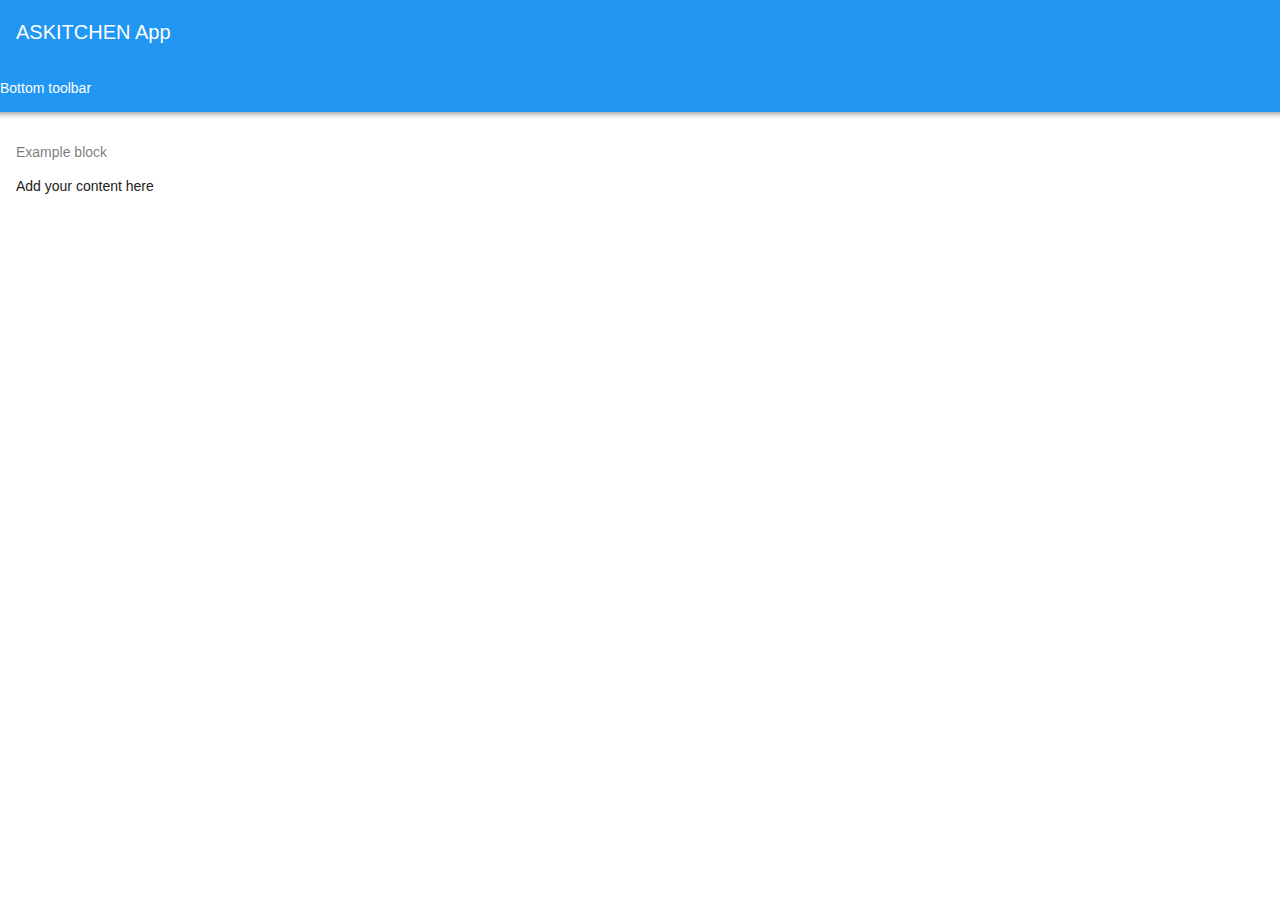
==== www/index.html @ 6a5e93dc "first commit" ====
<!DOCTYPE html>
<html>
  <head>
    <meta charset="utf-8">
    <meta name="viewport" content="width=device-width, initial-scale=1, maximum-scale=1, minimum-scale=1, user-scalable=no, minimal-ui, viewport-fit=cover">
    <meta name="apple-mobile-web-app-capable" content="yes">
    <meta name="theme-color" content="#2196f3">
    <title>Simple App</title>
    <link rel="stylesheet" href="css/framework7.min.css">
    <link rel="stylesheet" href="css/main.css">
  </head>
  <body>
    <div id="app">
      <div class="statusbar"></div>
      <div class="view view-main">
        <div data-name="home" class="page">

          <div class="navbar">
            <div class="navbar-inner">
              <div class="title">ASKITCHEN App</div>
            </div>
          </div>

          <div class="toolbar">
            <div class="toolbar-inner">
              Bottom toolbar
            </div>
          </div>

          <div class="page-content">
            <div class="block-title">Example block</div>
            <div class="block">
              Add your content here
            </div>
          </div>
        </div>
      </div>
    </div>
    <!-- -->
    <script src="cordova.js"></script>
    <!-- -->
    <script type="text/javascript" src="js/framework7.min.js"></script>
    <script type="text/javascript" src="js/main.js"></script>
  </body>
</html>
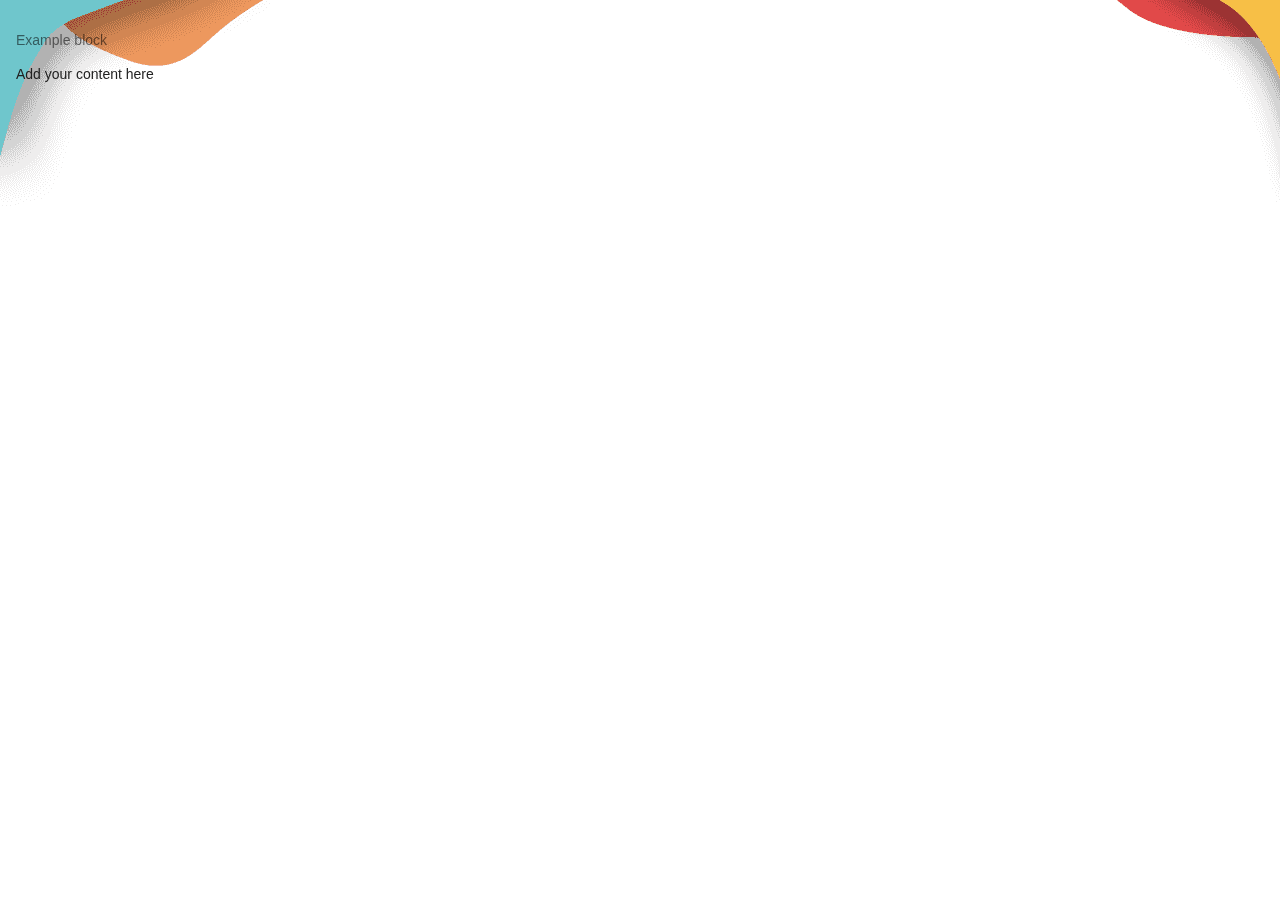
==== commit aab9f1bf: "update" ====
--- a/www/index.html
+++ b/www/index.html
@@ -15,7 +15,7 @@
       <div class="view view-main">
         <div data-name="home" class="page">
 
-          <div class="navbar">
+          <!-- <div class="navbar">
             <div class="navbar-inner">
               <div class="title">ASKITCHEN App</div>
             </div>
@@ -25,7 +25,7 @@
             <div class="toolbar-inner">
               Bottom toolbar
             </div>
-          </div>
+          </div> -->
 
           <div class="page-content">
             <div class="block-title">Example block</div>
--- a/www/css/main.css
+++ b/www/css/main.css
@@ -0,0 +1,90 @@
+.page {
+    /* font-family: "centabel"; */
+    background: url("../img/back.png") no-repeat center center fixed !important;
+    background-size: cover !important;
+}
+h1 {
+    margin-top: 50px;
+    font-size: 32px;
+}
+.row {
+    margin-bottom: 10px;
+}
+.row.item {
+    padding: 0 15px;
+    /* height: 100%; */
+}
+.col-33.tablet-33 {
+    height: 91px;
+}
+.col-33.tablet-33.title {
+    text-align: center;
+}
+.col-50.tablet-50 {
+    padding: 0 15px;
+    font-size: 24px;
+    display: flex;
+}
+.col-100.tablet-100.grid {
+    border-radius: 10px;
+    border: 1px solid #ababab;
+}
+
+img.img-logo {
+    width: 140px;
+    display: block;
+    margin: 60px auto 0 auto;
+}
+
+.md .list {
+    margin: 0;
+}
+span.item-store, span.item-whouse {
+    font-size: 24px;
+    font-weight: bold;
+}
+img.img-product {
+    width: 65px;
+    height: auto;
+}
+
+input.search {
+    width: 50%;
+    color: #000;
+    font-size: 32px;
+    border: 1px solid #ababab;
+    border-radius: 10px;
+    padding: 5px;
+}
+button.button.col.button-round.btn-submit {
+    background: #ff0000;
+    width: 100px !important;
+    font-size: 14px;
+    color: #fff;
+}
+button.button.col.button-round.btn-scan,
+button.button.col.button-round.btn-reset {
+    background: #03274e;
+    width: 100px !important;
+    font-size: 14px;
+    color: #fff;
+}
+button.button.col.button-round.btn-clear {
+    background: #fff;
+    width: 70px !important;
+    border: 1px solid #ababab;
+    font-size: 12px;
+    color: #000;
+    margin-top: 17px;
+}
+
+table.grid {
+    width: 100%;
+    font-size: 14px;
+    border-spacing: 0;
+}
+table.grid > tbody > tr > td {
+    width: 20%;
+    text-align: center;
+    border-right: solid 1px #ababab;
+}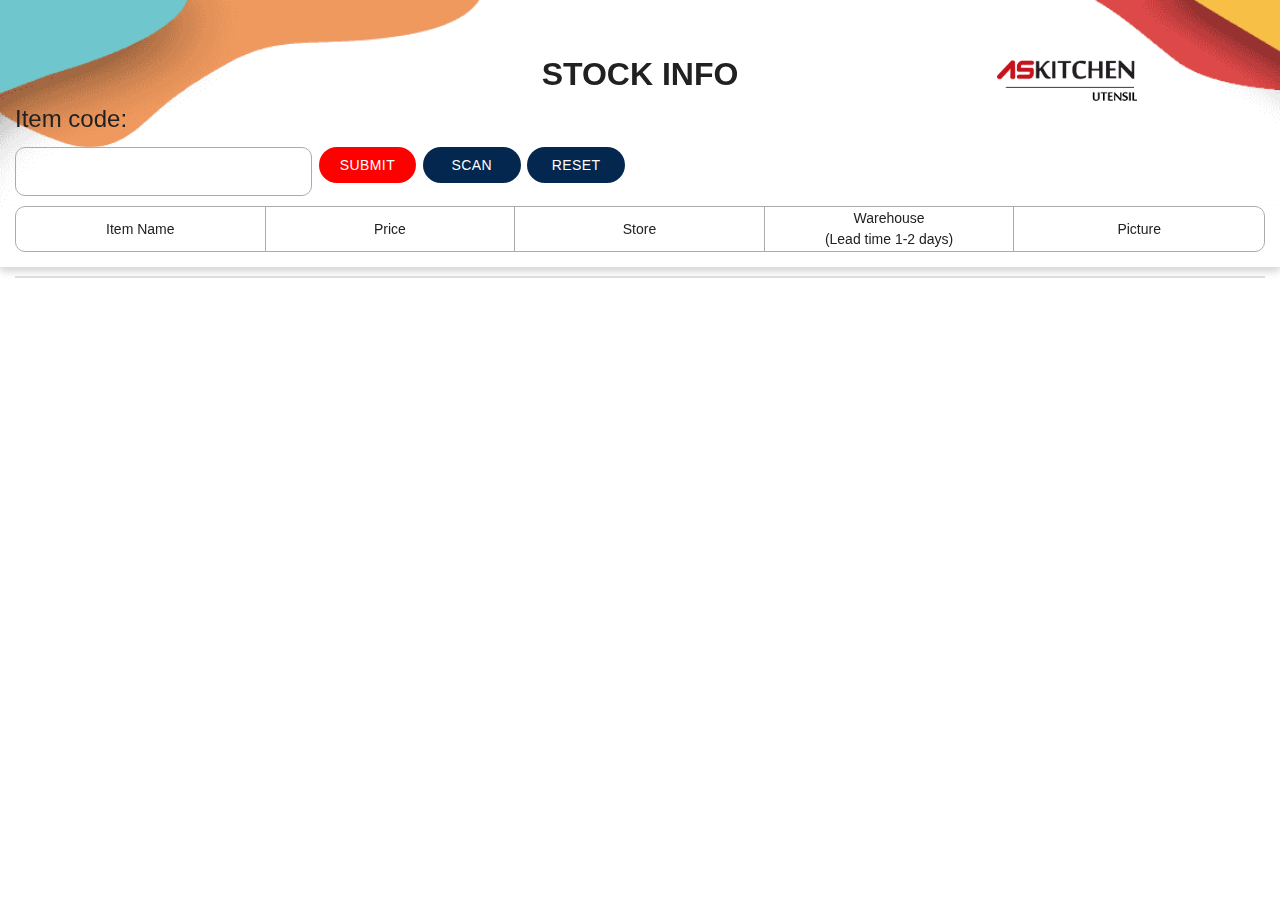
==== commit c8e7f735: "update" ====
--- a/www/index.html
+++ b/www/index.html
@@ -12,28 +12,9 @@
   <body>
     <div id="app">
       <div class="statusbar"></div>
+      
       <div class="view view-main">
-        <div data-name="home" class="page">
-
-          <!-- <div class="navbar">
-            <div class="navbar-inner">
-              <div class="title">ASKITCHEN App</div>
-            </div>
-          </div>
-
-          <div class="toolbar">
-            <div class="toolbar-inner">
-              Bottom toolbar
-            </div>
-          </div> -->
-
-          <div class="page-content">
-            <div class="block-title">Example block</div>
-            <div class="block">
-              Add your content here
-            </div>
-          </div>
-        </div>
+        <!-- page wiil be loaded here -->
       </div>
     </div>
     <!-- -->
